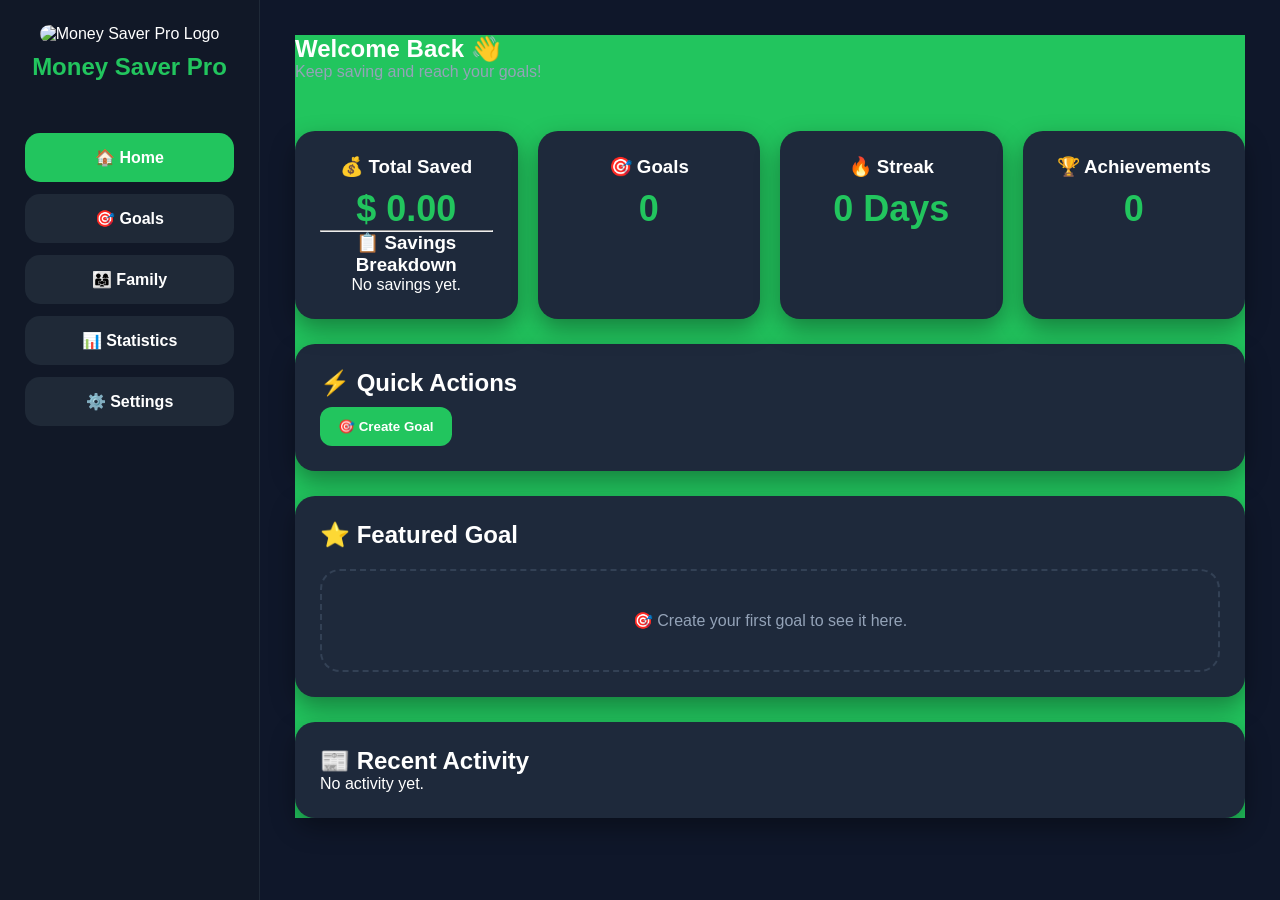
==== index.html @ d3dfb814 "Add script tag for install.js in index.html" ====
<!DOCTYPE html>
<html lang="en">

<head>

    <meta charset="UTF-8">

    <meta name="viewport" content="width=device-width, initial-scale=1.0">

    <title>Money Saver Pro</title>


    <!-- PWA -->
    <link rel="manifest" href="./manifest.json">

    <meta name="theme-color" content="#22c55e">

    <link rel="apple-touch-icon" href="./icons/icon-192.png">

<script type="module" src="js/install.js"></script>
    <!-- Styles -->
    <link rel="stylesheet" href="./css/style.css">


</head>


<body>


<div class="app">


<!-- SIDEBAR -->

<aside class="sidebar">


    <div class="logo">

        <img src="./images/logo.png" alt="Money Saver Pro Logo">

        <h2>Money Saver Pro</h2>

    </div>


    <nav>


        <button class="nav-btn active" onclick="showPage('home')">
            🏠 Home
        </button>


        <button class="nav-btn" onclick="showPage('goals')">
            🎯 Goals
        </button>


        <button class="nav-btn" onclick="showPage('family')">
            👨‍👩‍👧 Family
        </button>


        <button class="nav-btn" onclick="showPage('stats')">
            📊 Statistics
        </button>


        <button class="nav-btn" onclick="showPage('settings')">
            ⚙️ Settings
        </button>


    </nav>


</aside>



<!-- MAIN CONTENT -->

<main class="content">



<!-- HOME PAGE -->

<section id="home" class="page active">


<h1>
Welcome Back 👋
</h1>


<p class="subtitle">
Keep saving and reach your goals!
</p>



<div class="dashboard-grid">



<div class="card summary-card">


<h3>
💰 Total Saved
</h3>


<h1 
class="clickable-total"
onclick="openSavingsMenu()">

$
<span id="totalSaved">
0.00
</span>

</h1>



<div id="savingsMenu" class="savings-menu">


<div class="menu-box">


<h2>
💰 Manage Savings
</h2>


<button onclick="subtractSavings()">
➖ Subtract Money
</button>


<button onclick="resetSavings()">
🗑 Reset Savings
</button>


<button onclick="closeSavingsMenu()">
❌ Cancel
</button>


</div>


</div>



<hr>


<h3>
📋 Savings Breakdown
</h3>


<div id="savingBreakdown">

No savings yet.

</div>


</div>




<div class="card summary-card">

<h3>
🎯 Goals
</h3>

<h1>

<span id="goalCount">
0
</span>

</h1>

</div>





<div class="card summary-card">

<h3>
🔥 Streak
</h3>


<h1>

<span id="streak">
0
</span>

Days

</h1>


</div>





<div class="card summary-card">


<h3>
🏆 Achievements
</h3>


<h1>

<span id="badgeCount">
0
</span>


</h1>


</div>



</div>




<div class="card">


<h2>
⚡ Quick Actions
</h2>


<button onclick="showPage('goals')">

🎯 Create Goal

</button>


</div>





<div class="card">


<h2>
⭐ Featured Goal
</h2>



<div id="featuredGoal">


<div class="featured-placeholder">

🎯 Create your first goal to see it here.

</div>


</div>


</div>





<div class="card">


<h2>
📰 Recent Activity
</h2>


<div id="recentActivity">

No activity yet.

</div>


</div>



</section>

    <!-- GOALS PAGE -->

<section id="goals" class="page">


<h1>
🎯 Goals
</h1>



<div class="card">


<h2>
Create Goal
</h2>



<input
id="goalName"
placeholder="Goal Name">



<input
id="goalAmount"
type="number"
placeholder="Goal Amount">



<select id="goalCategory">


<option>
🎮 Gaming
</option>


<option>
🛴 Scooter
</option>


<option>
💻 Tech
</option>


<option>
🚗 Vehicle
</option>


<option>
🏠 House
</option>


<option>
🎁 Other
</option>


</select>




<input
id="imageSearch"
placeholder="Search for an image">



<button onclick="searchUnsplash()">

🔍 Search Images

</button>



<div id="imageResults"></div>




<button onclick="createGoal()">

🎯 Create Goal

</button>



</div>




<div id="goalContainer"></div>



</section>







<!-- FAMILY PAGE -->

<section id="family" class="page">


<h1>
👨‍👩‍👧 Family Dashboard
</h1>




<div class="card">


<h2>
Family Information
</h2>



<p>

<strong>
Family Name:
</strong>

<span id="familyName">

Not Connected

</span>


</p>




<p>

<strong>
Invite Code:
</strong>


<span id="familyCode">

----------

</span>


</p>




<button onclick="createFamily()">

➕ Create Family

</button>



<button onclick="joinFamily()">

👨‍👩‍👧 Join Family

</button>



</div>





<div class="card">


<h2>
Members
</h2>



<div id="familyMembers">

No members yet.

</div>



</div>





<div class="card">


<h2>
💰 Family Savings
</h2>



<h1>

$

<span id="familySavings">

0.00

</span>


</h1>



</div>






<div class="card">


<h2>
🎯 Shared Family Goals
</h2>




<input
id="familyGoalName"
placeholder="Goal Name">





<input
id="familyGoalAmount"
type="number"
placeholder="Goal Amount">





<button onclick="createFamilyGoal()">

➕ Create Shared Goal

</button>




<div id="familyGoals">

No shared goals yet.

</div>




</div>







<div class="card">


<h2>
📊 Family Progress
</h2>




<div class="progress">


<div
id="familyProgress"
class="progress-fill"
style="width:0%;">

</div>


</div>



</div>



</section>








<!-- STATISTICS PAGE -->


<section id="stats" class="page">


<h1>
📊 Statistics
</h1>



<div class="card">


<canvas id="chart"></canvas>


</div>



</section>

    <!-- SETTINGS PAGE -->

<section id="settings" class="page">


<h1>
⚙️ Settings
</h1>

<button id="installBtn" class="install-btn">
    📲 Install Money Saver Pro
</button>


<div class="card">


<h2>
👤 Profile
</h2>



<img
id="profileImage"
src="./images/default-profile.png"
width="100"
height="100"
style="border-radius:50%;"
alt="Profile Picture">





<h3 id="profileName">

Guest

</h3>




<p id="profileEmail">

Not signed in

</p>





<p>

👨‍👩‍👧 Family:

<span id="profileFamily">

Not connected

</span>


</p>





<input
type="file"
id="profileUpload"
accept="image/*"
onchange="changeProfilePicture(event)">

<button onclick="saveProfilePicture()">
    📸 Save Profile Picture
</button>

</div>







<div class="card">

    <h2>👤 Profile</h2>


    <img
    id="profileImage"
    src="images/default-profile.png"
    width="100"
    height="100"
    style="border-radius:50%;"
    >


    <h3 id="profileName">
        Guest
    </h3>


    <p id="profileEmail">
        Not signed in
    </p>


    <p>
        👨‍👩‍👧 Family:

        <span id="profileFamily">
            Not connected
        </span>
    </p>


    <input
    type="file"
    id="profileUpload"
    accept="image/*"
    onchange="changeProfilePicture(event)"
    >

</div>







<div id="accountLogin" class="card" style="display:none;">


<h2>
Sign In
</h2>



<input
id="loginEmail"
placeholder="Email">





<input
id="loginPassword"
type="password"
placeholder="Password">





<button onclick="login()">

🔑 Sign In

</button>



</div>







<div id="accountSignup" class="card" style="display:none;">



<h2>
Create Account
</h2>




<input
id="name"
placeholder="Your Name">





<input
id="signupEmail"
placeholder="Email">





<input
id="signupPassword"
type="password"
placeholder="Password">





<button onclick="signup()">

📝 Create Account

</button>



</div>







<div class="card">


<button onclick="toggleTheme()">

🌙 Toggle Theme

</button>


</div>



</section>







</main>


</div>







<!-- External Libraries -->

<script src="https://cdn.jsdelivr.net/npm/chart.js"></script>





<!-- Money Saver Pro Scripts -->


<script type="module" src="./js/firebase.js"></script>

<script type="module" src="./js/auth.js"></script>

<script type="module" src="./js/profile.js"></script>

<script type="module" src="./js/install.js"></script>



<script src="./js/storage.js"></script>

<script src="./js/dashboard.js"></script>

<script src="./js/goals.js"></script>

<script src="./js/family.js"></script>

<script src="./js/stats.js"></script>

<script src="./js/settings.js"></script>

<script src="./js/unsplash.js"></script>

<script src="./js/app.js"></script>







<!-- Service Worker -->

<script>


if ("serviceWorker" in navigator) {


window.addEventListener("load", () => {


navigator.serviceWorker.register("./service-worker.js")

.then(() => {


console.log(
"✅ Money Saver Pro Offline Mode Enabled"
);


})


.catch(error => {


console.log(
"Service Worker Error:",
error
);


});


});


}



</script>





</body>


</html>
---- css/style.css ----
/* ===========================
   Money Saver Pro v1.0
   =========================== */

*{
    margin:0;
    padding:0;
    box-sizing:border-box;
}

body{

    font-family:
    "Segoe UI",
    Arial,
    sans-serif;

    background:#0f172a;

    color:white;

}

.app{

    display:flex;

    min-height:100vh;

}

/* Sidebar */

.sidebar{

    width:260px;

    background:#111827;

    padding:25px;

    border-right:1px solid #1f2937;

}

.logo{

    text-align:center;

    margin-bottom:40px;

}

.logo img{

    width:90px;

    border-radius:20px;

    margin-bottom:10px;

}

.logo h2{

    color:#22c55e;

}

.nav-btn{

    width:100%;

    padding:15px;

    margin-top:12px;

    border:none;

    border-radius:15px;

    background:#1f2937;

    color:white;

    cursor:pointer;

    font-size:16px;

    transition:.25s;

}

.nav-btn:hover{

    background:#22c55e;

    transform:translateX(5px);

}

.active{

    background:#22c55e;

}

/* Main */

.content{

    flex:1;

    padding:35px;

}

/* Pages */

.page{

    display:none;

}

.page.active{

    display:block;

}

/* Cards */

.card{

    background:#1e293b;

    border-radius:20px;

    padding:25px;

    margin-top:25px;

    box-shadow:
    0 10px 25px
    rgba(0,0,0,.35);

}

/* Goal Cards */

.goal-card{

    display:flex;

    gap:20px;

    align-items:center;

}

.goal-card img{

    width:120px;

    height:120px;

    border-radius:18px;

    object-fit:cover;

}

.progress{

    width:100%;

    height:16px;

    background:#374151;

    border-radius:20px;

    overflow:hidden;

}

.progress-fill{

    height:100%;

    width:0;

    background:#22c55e;

    transition:.5s;

}

/* Buttons */

button{

    background:#22c55e;

    color:white;

    border:none;

    border-radius:12px;

    padding:12px 18px;

    cursor:pointer;

    font-weight:600;

    transition:.2s;

}

button:hover{

    transform:scale(1.03);

    background:#16a34a;

}

/* Mobile */

@media(max-width:900px){

.app{

    flex-direction:column;

}

.sidebar{

    width:100%;

}

.content{

    padding:20px;

}

}

.subtitle{
    color:#94a3b8;
    margin-bottom:25px;
}

.dashboard-grid{

    display:grid;

    grid-template-columns:
    repeat(auto-fit,minmax(220px,1fr));

    gap:20px;

    margin-top:25px;

}

.summary-card{

    text-align:center;

}

.summary-card h1{

    font-size:36px;

    margin-top:10px;

    color:#22c55e;

}

.card button{

    margin-right:10px;

    margin-top:10px;

}

input,
select{

    width:100%;

    padding:12px;

    margin-top:12px;

    border-radius:12px;

    border:none;

}

#imageResults{

    display:grid;

    grid-template-columns:
    repeat(auto-fit,minmax(120px,1fr));

    gap:15px;

    margin-top:20px;

}

#imageResults img{

    width:100%;

    border-radius:15px;

    cursor:pointer;

    transition:.25s;

}

#imageResults img:hover{

    transform:scale(1.05);

}

.goal-card{

    display:flex;

    gap:20px;

    align-items:center;

    background:#1d2636;

    border-radius:20px;

    padding:20px;

    margin-bottom:20px;

    box-shadow:0 8px 20px rgba(0,0,0,.25);

    transition:.25s;
}

.goal-card:hover{

    transform:translateY(-4px);

}

.goal-card img{

    width:120px;

    height:120px;

    object-fit:cover;

    border-radius:18px;

}

.progress{

    width:100%;

    height:14px;

    background:#2f3b52;

    border-radius:100px;

    overflow:hidden;

    margin:10px 0;

}

.progress-fill{

    height:100%;

    background:linear-gradient(90deg,#22c55e,#16a34a);

    width:0%;

    transition:width .5s ease;

}

.goal-buttons{

    display:flex;

    gap:10px;

    margin-top:12px;

}

.goal-buttons button{

    flex:1;

}

#featuredGoal{

    margin-top:20px;

}

.featured-card{

    display:flex;

    gap:20px;

    align-items:center;

}

.featured-card img{

    width:180px;

    height:180px;

    object-fit:cover;

    border-radius:20px;

}

.featured-info{

    flex:1;

}

.featured-placeholder{

    padding:40px;

    text-align:center;

    color:#94a3b8;

    border:2px dashed #334155;

    border-radius:20px;

}

.clickable-total{

    cursor:pointer;

}


.savings-menu{

    display:none;

    position:fixed;

    inset:0;

    background:rgba(0,0,0,0.5);

    justify-content:center;

    align-items:center;

}


.menu-box{

    background:white;

    padding:25px;

    border-radius:15px;

    width:300px;

    text-align:center;

}


.menu-box button{

    width:100%;

    margin:8px 0;

}

.install-btn {
    width: 100%;
    padding: 14px;
    margin-top: 15px;
    font-size: 18px;
    font-weight: bold;
    border: none;
    border-radius: 12px;
    background: linear-gradient(135deg, #22c55e, #16a34a);
    color: white;
    cursor: pointer;
    transition: transform 0.2s, box-shadow 0.2s;
}

.install-btn:hover {
    transform: translateY(-2px);
    box-shadow: 0 8px 20px rgba(0,0,0,.25);
}

.install-btn:active {
    transform: scale(0.98);
}

.install-btn {

    width:100%;
    padding:15px;

    margin-top:15px;

    border:none;
    border-radius:12px;

    font-size:18px;
    font-weight:bold;

    background:#22c55e;
    color:white;

    cursor:pointer;

}


.install-btn:hover {

    opacity:.85;

}
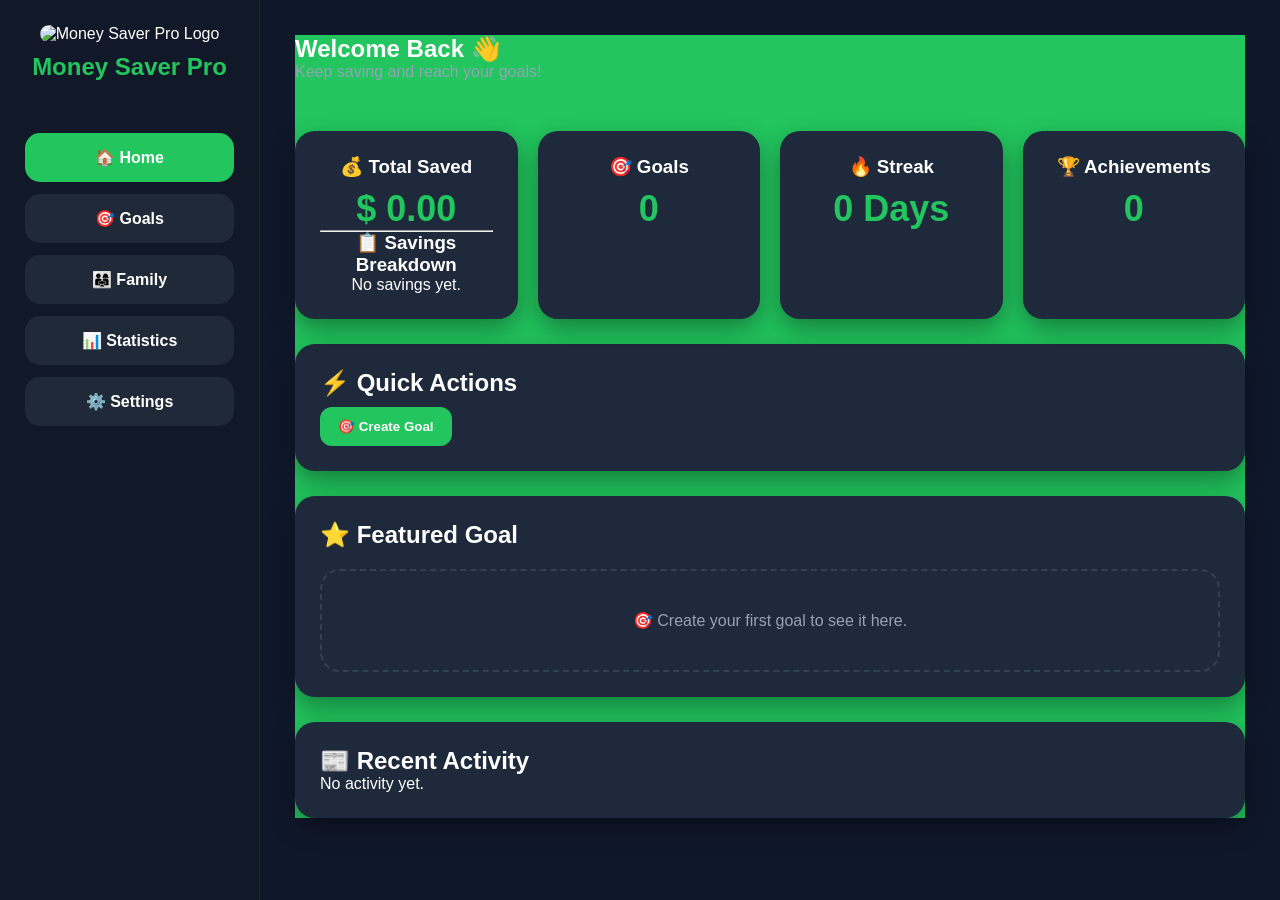
==== commit d6b15918: "Refactor script inclusions in index.html Removed duplicate settings.js script inclusion and adjusted" ====
--- a/index.html
+++ b/index.html
@@ -960,14 +960,12 @@
 <!-- Money Saver Pro Scripts -->
 
 
-<script type="module" src="./js/firebase.js"></script>
-
 <script type="module" src="./js/auth.js"></script>
 
 <script type="module" src="./js/profile.js"></script>
 
 <script type="module" src="./js/install.js"></script>
-
+<script type="module" src="js/settings.js"></script>
 
 
 <script src="./js/storage.js"></script>
@@ -979,8 +977,6 @@
 <script src="./js/family.js"></script>
 
 <script src="./js/stats.js"></script>
-
-<script src="./js/settings.js"></script>
 
 <script src="./js/unsplash.js"></script>
 
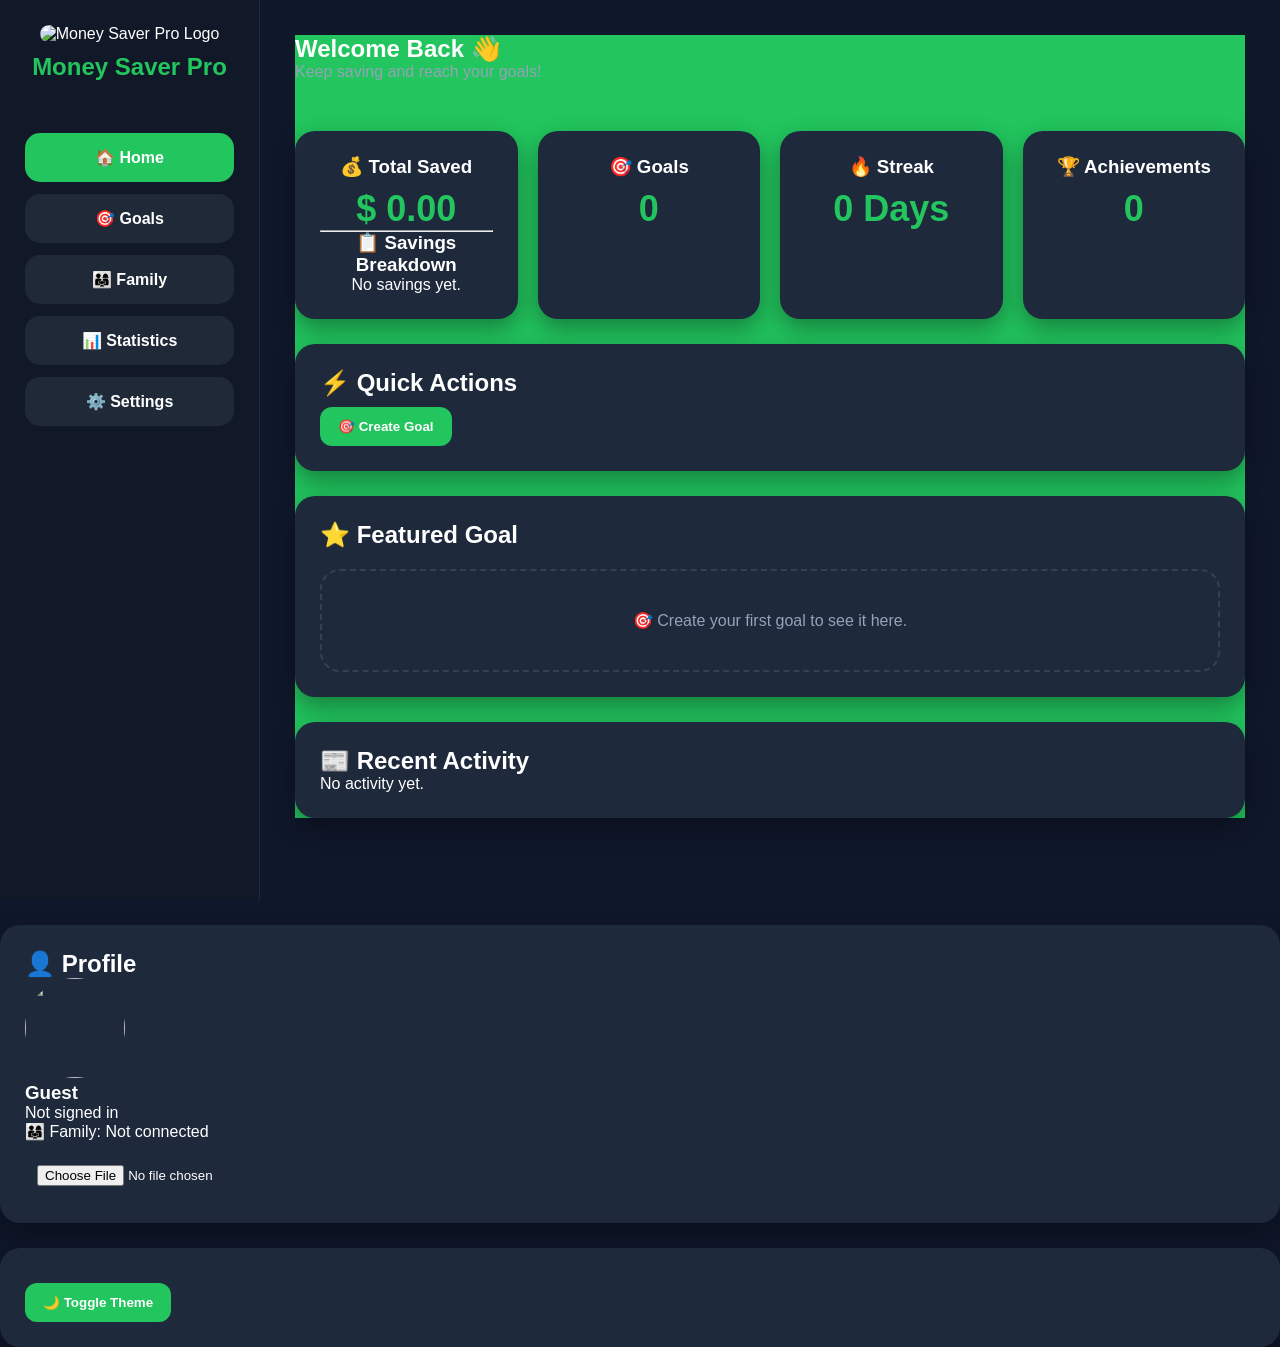
==== commit a9379ae6: "Remove profile card from index.html Removed profile card section from the HTML." ====
--- a/index.html
+++ b/index.html
@@ -699,22 +699,6 @@
 </button>
 
 
-<div class="card">
-
-
-<h2>
-👤 Profile
-</h2>
-
-
-
-<img
-id="profileImage"
-src="./images/default-profile.png"
-width="100"
-height="100"
-style="border-radius:50%;"
-alt="Profile Picture">
 
 
 
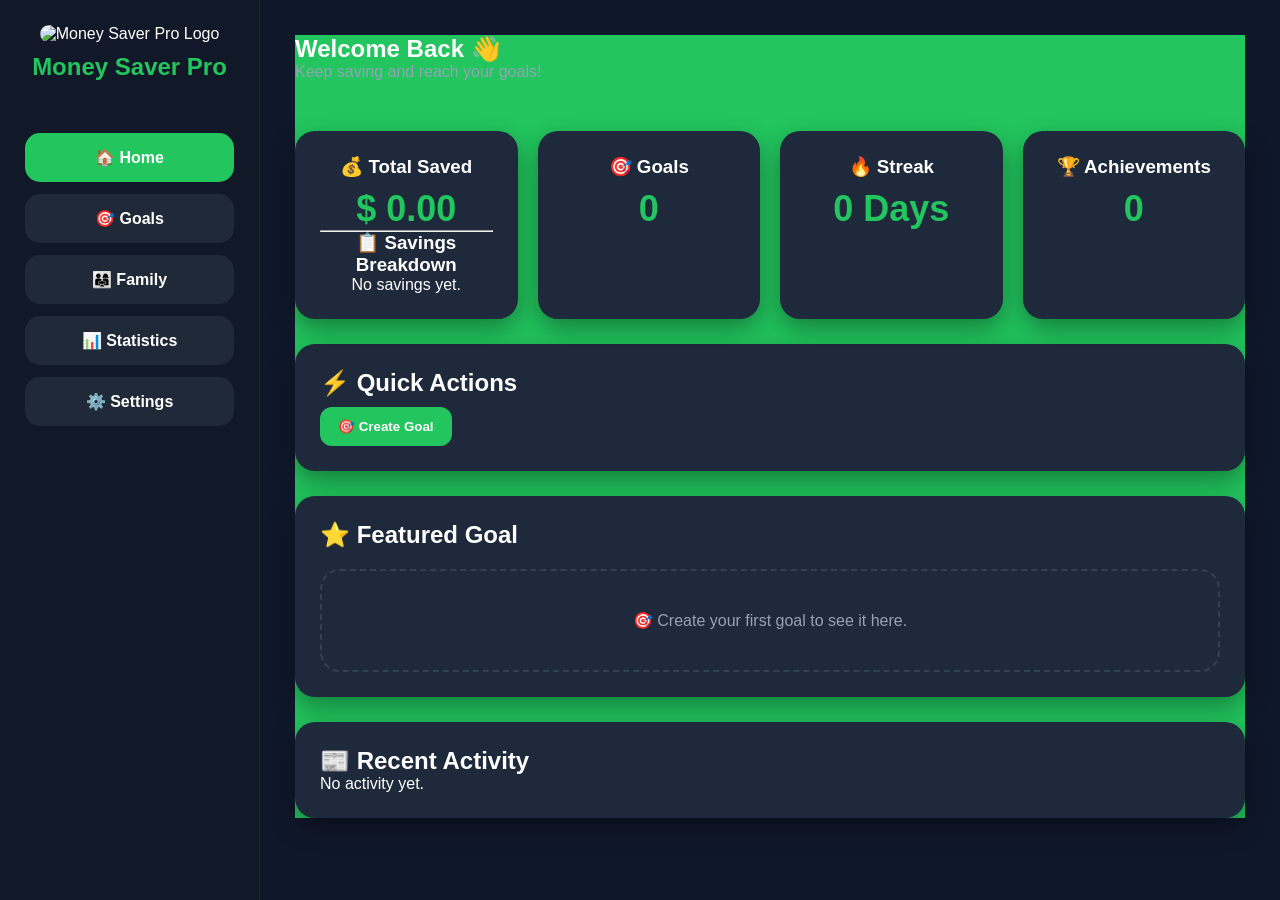
==== commit e5a2ec3d: "Refactor index.html for layout and button updates Removed unused script tag and updated button label" ====
--- a/index.html
+++ b/index.html
@@ -17,7 +17,6 @@
 
     <link rel="apple-touch-icon" href="./icons/icon-192.png">
 
-<script type="module" src="js/install.js"></script>
     <!-- Styles -->
     <link rel="stylesheet" href="./css/style.css">
 
@@ -685,142 +684,94 @@
 
 </section>
 
-    <!-- SETTINGS PAGE -->
+   <!-- SETTINGS PAGE -->
 
 <section id="settings" class="page">
-
 
 <h1>
 ⚙️ Settings
 </h1>
 
+
+<!-- INSTALL APP -->
+
+<div class="card">
+
 <button id="installBtn" class="install-btn">
-    📲 Install Money Saver Pro
-</button>
-
-
-
-
-
+📲 Install Money Saver Pro
+</button>
+
+</div>
+
+
+
+<!-- PROFILE -->
+
+<div class="card">
+
+<h2>
+👤 Profile
+</h2>
+
+
+<img
+id="profileImage"
+src="./images/default-profile.png"
+width="100"
+height="100"
+style="border-radius:50%;"
+alt="Profile Picture">
 
 
 <h3 id="profileName">
-
 Guest
-
 </h3>
 
 
-
-
 <p id="profileEmail">
-
 Not signed in
-
 </p>
 
 
-
-
-
 <p>
-
 👨‍👩‍👧 Family:
 
 <span id="profileFamily">
-
 Not connected
-
 </span>
 
-
 </p>
-
-
-
 
 
 <input
 type="file"
 id="profileUpload"
-accept="image/*"
-onchange="changeProfilePicture(event)">
+accept="image/*">
+
 
 <button onclick="saveProfilePicture()">
-    📸 Save Profile Picture
-</button>
-
-</div>
-
-
-
-
-
-
-
-<div class="card">
-
-    <h2>👤 Profile</h2>
-
-
-    <img
-    id="profileImage"
-    src="images/default-profile.png"
-    width="100"
-    height="100"
-    style="border-radius:50%;"
-    >
-
-
-    <h3 id="profileName">
-        Guest
-    </h3>
-
-
-    <p id="profileEmail">
-        Not signed in
-    </p>
-
-
-    <p>
-        👨‍👩‍👧 Family:
-
-        <span id="profileFamily">
-            Not connected
-        </span>
-    </p>
-
-
-    <input
-    type="file"
-    id="profileUpload"
-    accept="image/*"
-    onchange="changeProfilePicture(event)"
-    >
-
-</div>
-
-
-
-
-
-
-
-<div id="accountLogin" class="card" style="display:none;">
-
-
-<h2>
-Sign In
-</h2>
-
+📸 Save Profile Picture
+</button>
+
+
+</div>
+
+
+
+
+<!-- ACCOUNT LOGIN -->
+
+<div id="accountLogin" class="card">
+
+<h2>
+🔑 Sign In
+</h2>
 
 
 <input
 id="loginEmail"
+type="email"
 placeholder="Email">
-
-
-
 
 
 <input
@@ -829,34 +780,24 @@
 placeholder="Password">
 
 
-
-
-
 <button onclick="login()">
-
 🔑 Sign In
-
-</button>
-
-
-
-</div>
-
-
-
-
-
-
-
-<div id="accountSignup" class="card" style="display:none;">
-
-
-
-<h2>
-Create Account
-</h2>
-
-
+</button>
+
+
+</div>
+
+
+
+
+
+<!-- ACCOUNT SIGN UP -->
+
+<div id="accountSignup" class="card">
+
+<h2>
+📝 Create Account
+</h2>
 
 
 <input
@@ -864,15 +805,10 @@
 placeholder="Your Name">
 
 
-
-
-
 <input
 id="signupEmail"
+type="email"
 placeholder="Email">
-
-
-
 
 
 <input
@@ -881,33 +817,102 @@
 placeholder="Password">
 
 
-
-
-
 <button onclick="signup()">
-
 📝 Create Account
-
-</button>
-
-
-
-</div>
-
-
-
-
-
-
-
-<div class="card">
+</button>
+
+
+</div>
+
+
+
+
+
+<!-- ACCOUNT STATUS -->
+
+<div class="card">
+
+<h2>
+🔐 Account
+</h2>
+
+
+<button onclick="logout()">
+🚪 Sign Out
+</button>
+
+
+</div>
+
+
+
+
+
+
+<!-- FAMILY -->
+
+<div class="card">
+
+<h2>
+👨‍👩‍👧 Family Connection
+</h2>
+
+
+<p>
+Family Status:
+<span id="settingsFamilyStatus">
+Not Connected
+</span>
+</p>
+
+
+<button onclick="showPage('family')">
+👨‍👩‍👧 Manage Family
+</button>
+
+
+</div>
+
+
+
+
+
+<!-- APPEARANCE -->
+
+<div class="card">
+
+<h2>
+🎨 Appearance
+</h2>
 
 
 <button onclick="toggleTheme()">
-
 🌙 Toggle Theme
-
-</button>
+</button>
+
+
+</div>
+
+
+
+
+<!-- ABOUT -->
+
+<div class="card">
+
+<h2>
+ℹ️ About
+</h2>
+
+
+<p>
+Money Saver Pro
+</p>
+
+
+<p>
+Version 1.0
+</p>
 
 
 </div>
